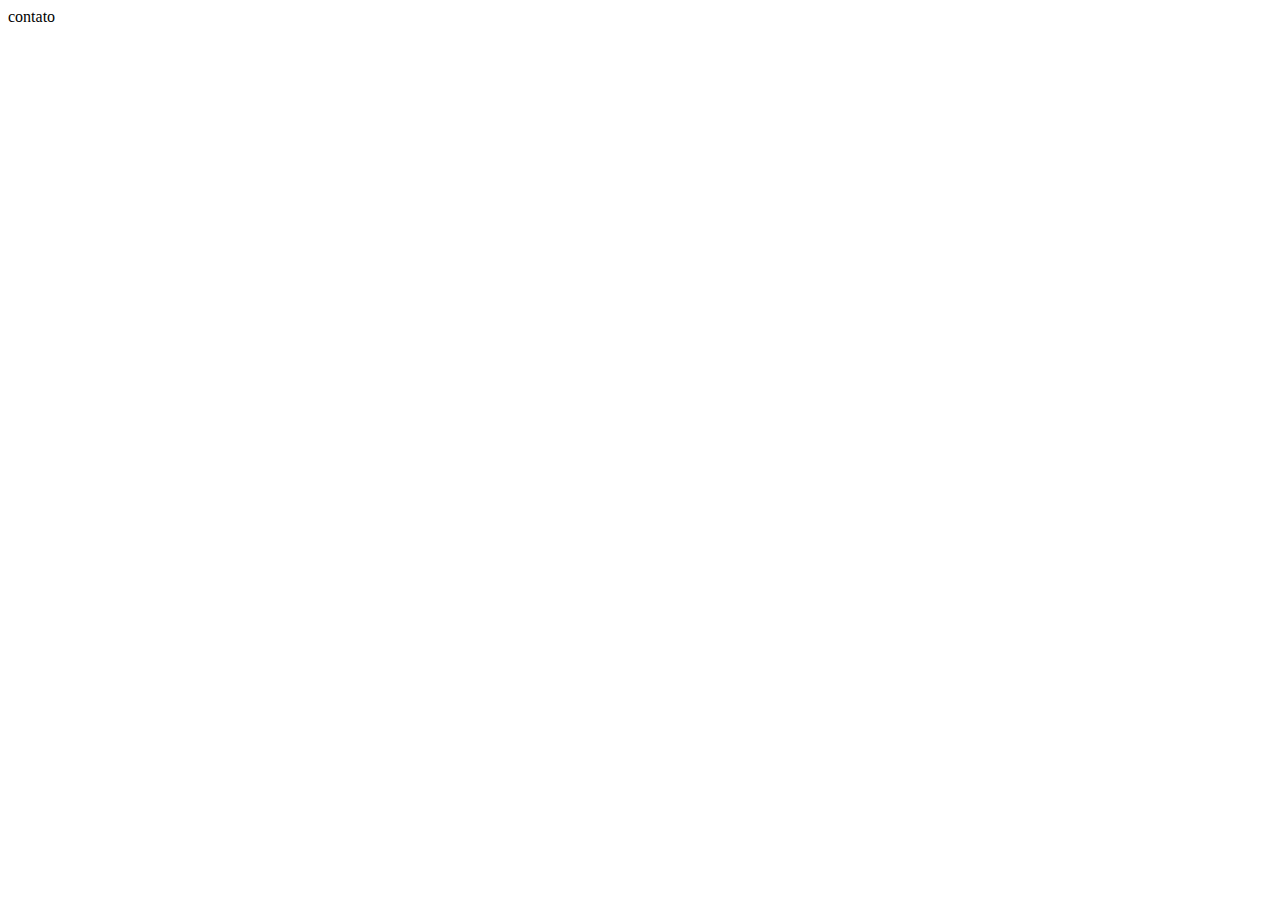
==== page/Contato.html @ 1e1b60bf "commit two" ====
<!DOCTYPE html>
<html lang="en">
<head>
    <meta charset="UTF-8">
    <meta http-equiv="X-UA-Compatible" content="IE=edge">
    <meta name="viewport" content="width=device-width, initial-scale=1.0">
    <title>Contato</title>
</head>
<body>
    <div>
        contato
    </div>
</body>
</html>
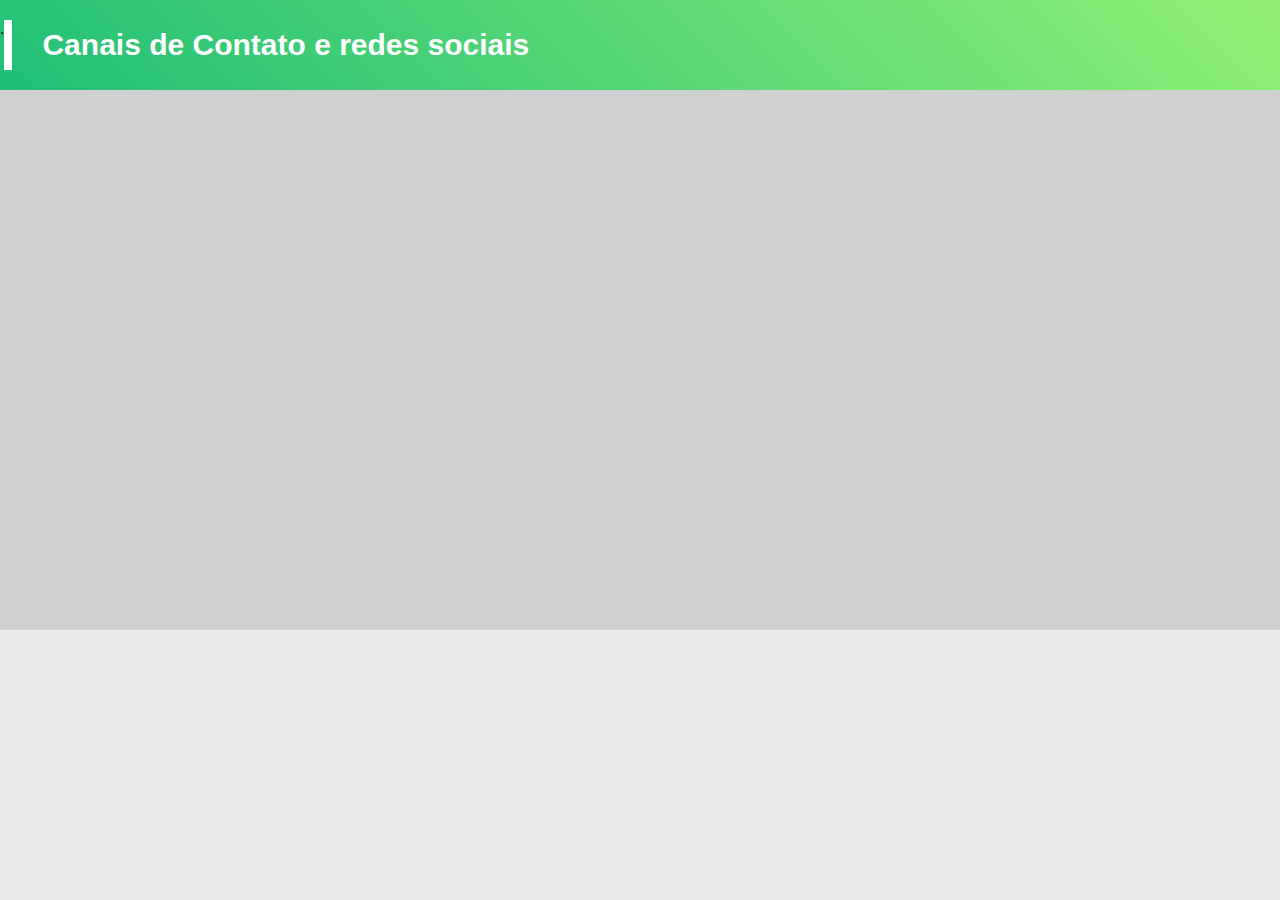
==== commit 19f5090c: "commit frits" ====
--- a/page/Contato.html
+++ b/page/Contato.html
@@ -5,10 +5,22 @@
     <meta http-equiv="X-UA-Compatible" content="IE=edge">
     <meta name="viewport" content="width=device-width, initial-scale=1.0">
     <title>Contato</title>
+    <link rel="stylesheet" href="../style.css">
+    <link rel="stylesheet" href="./Contato.css">
 </head>
 <body>
-    <div>
-        contato
+    <div class="containerContato">
+        <header>
+            <span>.</span>
+            <p>Canais de Contato e redes sociais</p>
+        </header>
+        
+        <div class="containerContatoContatos">
+            <div class="containerContatoContatosRede">
+                
+            </div>
+        </div>
+        
     </div>
 </body>
 </html>--- a/style.css
+++ b/style.css
@@ -0,0 +1,6 @@
+*{
+    margin: 0;
+    padding: 0;
+    box-sizing: border-box;
+    font-family: sans-serif;
+}--- a/page/Contato.css
+++ b/page/Contato.css
@@ -0,0 +1,59 @@
+:root {
+    --green-one: #0b582c;
+    --green-two:#1fbf76;
+    --green-tree:#92f075;
+    --grey:#f7f8f8;
+    --blacks:#1d262b;
+    --purple:#180f55;
+  }
+
+body{
+    overflow-y: hidden;
+    background-color: #eaeceb;
+}
+
+html{
+    height: 100vh;
+}
+
+.containerContato{
+    background-color: #0b582c;
+}
+
+header{
+    display: flex;
+    justify-content: flex-start;
+    align-items: center;
+    background-color: #0b582c;
+    padding: 20px 0;
+    background:linear-gradient(45deg,#1fbf76, #92f075);
+}
+
+header span{
+    height: 50px;
+    border-right: 8px solid rgb(255, 255, 255);
+    margin: 0;
+    padding: 0;
+}
+
+header p{
+    color: white;
+    font-weight: 600;
+    font-size: 30px;
+    margin-left: 30px;
+}
+
+.containerContatoContatos{
+    display: flex;
+    justify-content: center;
+    align-items: flex-start;
+    height: 60vh;
+    width: 100%;
+    padding: 10px;
+    background-color: rgb(207, 209, 209);
+}
+
+
+.containerContatoContatosRede img{
+    height: 30px;
+}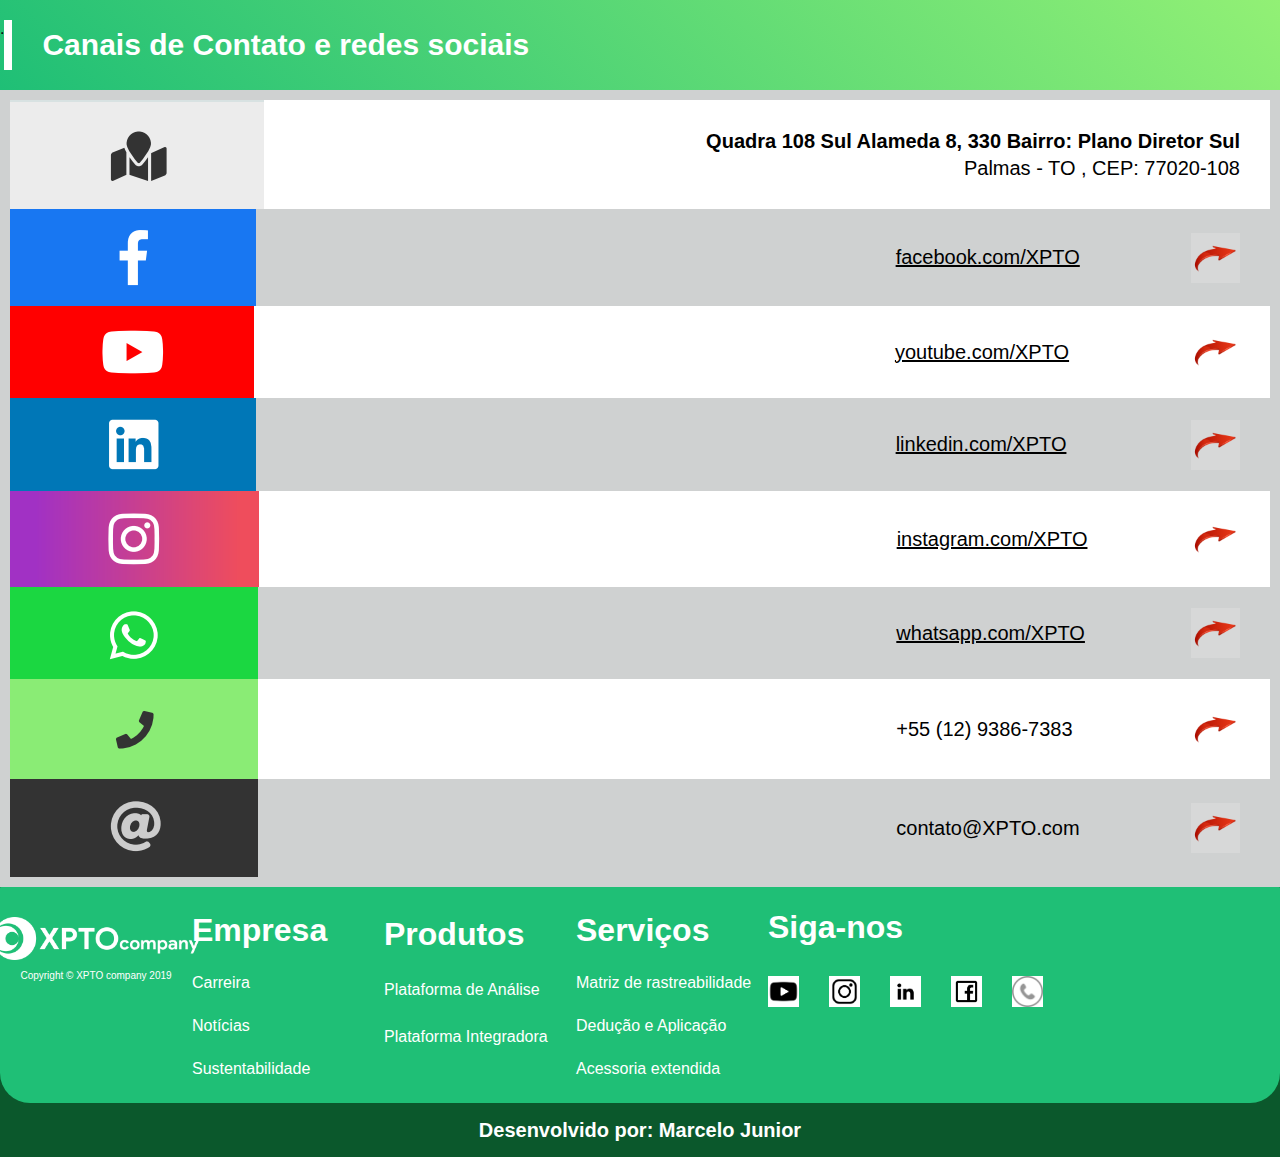
==== commit 8c4ce6fc: "CommitEnds" ====
--- a/page/Contato.html
+++ b/page/Contato.html
@@ -16,11 +16,164 @@
         </header>
         
         <div class="containerContatoContatos">
-            <div class="containerContatoContatosRede">
-                
+            
+            <div class="containerContatoContatosRede Redewhite">
+                <div class="containerContatoContatosRedeImg">
+                    <img src="../img/endereco.PNG" alt="">
+                </div>
+                <div class="containerContatoContatosRedeInfo">
+                    <div class="containerContatoRedeEndereco">
+                        <span class="containerContatoRedeEndereco1">Quadra 108 Sul Alameda 8, 330 Bairro: Plano Diretor Sul</span>
+                        <span class="containerContatoRedeEndereco2">Palmas - TO , CEP: 77020-108</span>
+                    </div> 
+                </div>
+            </div>
+
+            <div class="containerContatoContatosRede RedeGray">
+                <div class="containerContatoContatosRedeImg">
+                    <img src="../img/facebook.PNG" alt="">
+                </div>
+                <div class="containerContatoContatosRedeInfo">
+                    <div class="containerContatoContatosRedeInfop ">
+                        <p>facebook.com/XPTO</p>
+                    </div>
+                    <div class="containerContatoContatosRedeInfoImg Icongray">
+                        <img src="../icons/seta.png" alt="">
+                    </div>
+                </div>
+            </div>
+
+            <div class="containerContatoContatosRede Redewhite">
+                <div class="containerContatoContatosRedeImg">
+                    <img src="../img//youtube.PNG" alt="">
+                </div>
+                <div class="containerContatoContatosRedeInfo">
+                    <div class="containerContatoContatosRedeInfop ">
+                        <p>youtube.com/XPTO</p>
+                    </div>
+                    <div class="containerContatoContatosRedeInfoImg Iconwhite">
+                        <img src="../icons/seta.png" alt="">
+                    </div>
+                </div>
+            </div>
+
+            <div class="containerContatoContatosRede RedeGray">
+                <div class="containerContatoContatosRedeImg">
+                    <img src="../img/linkedin.PNG" alt="">
+                </div>
+                <div class="containerContatoContatosRedeInfo">
+                    <div class="containerContatoContatosRedeInfop ">
+                        <p>linkedin.com/XPTO</p>
+                    </div>
+                    <div class="containerContatoContatosRedeInfoImg Icongray">
+                        <img src="../icons/seta.png" alt="">
+                    </div>
+                </div>
+            </div>
+
+            <div class="containerContatoContatosRede Redewhite">
+                <div class="containerContatoContatosRedeImg">
+                    <img src="../img/insta.PNG" alt="">
+                </div>
+                <div class="containerContatoContatosRedeInfo">
+                    <div class="containerContatoContatosRedeInfop ">
+                        <p>instagram.com/XPTO</p>
+                    </div>
+                    <div class="containerContatoContatosRedeInfoImg Iconwhite">
+                        <img src="../icons/seta.png" alt="">
+                    </div>
+                </div>
+            </div>
+
+            <div class="containerContatoContatosRede RedeGray">
+                <div class="containerContatoContatosRedeImg">
+                    <img src="../img/whatsapp.PNG" alt="">
+                </div>
+                <div class="containerContatoContatosRedeInfo">
+                    <div class="containerContatoContatosRedeInfop ">
+                        <p>whatsapp.com/XPTO</p>
+                    </div>
+                    <div class="containerContatoContatosRedeInfoImg Icongray">
+                        <img src="../icons/seta.png" alt="">
+                    </div>
+                </div>
+            </div>
+
+            <div class="containerContatoContatosRede Redewhite">
+                <div class="containerContatoContatosRedeImg">
+                    <img src="../img/telefone.PNG" alt="">
+                </div>
+                <div class="containerContatoContatosRedeInfo">
+                    <div class="containerContatoContatosRedeInfop notUnderline">
+                        <p>+55 (12) 9386-7383</p>
+                    </div>
+                    <div class="containerContatoContatosRedeInfoImg Iconwhite">
+                        <img src="../icons/seta.png" alt="">
+                    </div>
+                </div>
+            </div>
+
+            <div class="containerContatoContatosRede RedeGray">
+                <div class="containerContatoContatosRedeImg">
+                    <img src="../img/email.PNG" alt="">
+                </div>
+                <div class="containerContatoContatosRedeInfo">
+                    <div class="containerContatoContatosRedeInfop notUnderline">
+                        <p>contato@XPTO.com</p>
+                    </div>
+                    <div class="containerContatoContatosRedeInfoImg Icongray">
+                        <img src="../icons/seta.png" alt="">
+                    </div>
+                </div>
+            </div>
+            
+        </div>       
+
+        <div class="footerContato">
+            <div class="footerContatoEmpresas">
+                <div class="footerContatoEmpresas1">
+                    <img src="../img/logo_xpto_branco.png" alt="">
+                    <span>Copyright © XPTO company 2019</span>
+                </div>
+
+                <div class="footerContatoEmpresas2">
+                    <h1>Empresa</h1>
+                    <p>Carreira</p>
+                    <p>Notícias</p>
+                    <p>Sustentabilidade</p>
+                </div>
+
+                <div class="footerContatoEmpresas3">
+                    <h1>Produtos</h1>
+                    <p>Plataforma de Análise </p>
+                    <p>Plataforma Integradora</p>
+                    <p></p>
+                </div>
+
+                <div class="footerContatoEmpresas4">
+                    <h1>Serviços</h1>
+                    <p>Matriz de rastreabilidade</p>
+                    <p>Dedução e Aplicação</p>
+                    <p>Acessoria extendida</p>
+                </div>
+
+                <div class="footerContatoEmpresas5">
+                    <h1>Siga-nos</h1>
+                    <div class="footerContatoEmpresas5Icons">
+                        <img src="../icons/youtubeIcon.png" alt="">
+                        <img src="../icons/insta.png" alt="">
+                        <img src="../icons/Linkedin.png" alt="">
+                        <img src="../icons/face.png" alt="">
+                        <img src="../icons/whats.png" alt="">
+                    </div>
+                </div>
+
+            </div>
+            <div class="footerContatoMe">
+                <h1>Desenvolvido por: Marcelo Junior</h1>
             </div>
         </div>
-        
+
     </div>
 </body>
 </html>--- a/page/Contato.css
+++ b/page/Contato.css
@@ -8,7 +8,6 @@
   }
 
 body{
-    overflow-y: hidden;
     background-color: #eaeceb;
 }
 
@@ -17,7 +16,7 @@
 }
 
 .containerContato{
-    background-color: #0b582c;
+    background-color: #2a362f;
 }
 
 header{
@@ -45,15 +44,180 @@
 
 .containerContatoContatos{
     display: flex;
-    justify-content: center;
-    align-items: flex-start;
-    height: 60vh;
+    justify-content: flex-start;
+    align-items: center;
+    flex-direction: column;
     width: 100%;
     padding: 10px;
     background-color: rgb(207, 209, 209);
 }
 
+.containerContatoContatosRede{
+    display: flex;
+    justify-content: space-between;
+    align-items: center;
+    width: 100%;
+    height: 100%;
+}
+
+.containerContatoRedeEndereco{
+    display: flex;
+    justify-content: space-between;
+    align-items: center;
+    flex-direction: column;
+    width: 90%;
+    height: 50px;
+}
+
+.containerContatoRedeEndereco1{
+    display: flex;
+    justify-content: end;
+    align-items: center;
+    width: 100%;
+    font-weight: 600;
+    font-size: 20px;
+}
+.containerContatoRedeEndereco2{
+    display: flex;
+    justify-content: end;
+    align-items: center;
+    width: 100%;
+    font-size: 20px;
+}
+
+.containerContatoContatosRedeInfo{
+    display: flex;
+    justify-content: flex-end;
+    align-items: center;
+    margin-right: 30px;
+    width: 80%;
+    height: 50px;
+}
+
+.containerContatoContatosRedeInfop{
+    width: 30%;
+}
+
+.containerContatoContatosRedeInfo p{
+    display: flex;
+    font-size: 20px;
+    text-decoration:underline;
+}
+
+.containerContatoContatosRedeInfoImg{
+    height: 100%;
+    width: 5%;
+    background-color: none;
+}
 
 .containerContatoContatosRede img{
-    height: 30px;
+    display: flex;
+    justify-content: center;
+    align-items: center;
+    height: 100%;
+    cursor: pointer;
+}
+
+.Redewhite{
+    background-color: white;
+}
+
+.Iconwhite{
+    background-color: white;
+}
+
+.RedeGray .Icongray{
+    background-color: #d7d8d8;
+}
+
+.notUnderline p{
+    text-decoration: none;
+}
+
+.footerContato{
+    display: flex;
+    justify-content: center;
+    align-items: center;
+    flex-direction: column;
+    height: 30vh;
+    background-color: var(--green-one);
+}
+
+.footerContatoEmpresas{
+    display: flex;
+    justify-content: space-around;
+    align-items: center;
+    width: 100%;
+    height: 80%;
+    border-radius: 1px 1px 30px 30px;
+    background-color: #1fbf76;
+}
+
+.footerContatoEmpresas1, 
+.footerContatoEmpresas2, 
+.footerContatoEmpresas3, 
+.footerContatoEmpresas4{
+    display: flex;
+    justify-content: start;
+    align-items: center;
+    flex-direction: column;
+    width: 15%;
+    height: 100%;
+}
+
+.footerContatoEmpresas1 img{
+    margin-top: 30px;
+    height: 20%;
+}
+
+.footerContatoEmpresas1 span{
+    color: white;
+    text-align: center;
+    font-size: 10px;
+    margin-top: 10px;
+}
+
+.footerContatoEmpresas2, 
+.footerContatoEmpresas3, 
+.footerContatoEmpresas4{
+    display: flex;
+    justify-content: space-evenly;
+    align-items: flex-start;
+    color: white;
+}
+
+.footerContatoEmpresas5{
+    display: flex;
+    justify-content: start;
+    align-items: flex-start;
+    flex-direction: column;
+    width: 40%;
+    height: 80%;
+    color: white;
+}
+
+.footerContatoEmpresas5Icons{
+    display: flex;
+    justify-content: flex-start;
+    align-items:center ;
+    width: 90%;
+    height: 30%;
+    margin-top: 20px;
+}
+
+.footerContatoEmpresas5Icons img{
+    height: 60%;
+    margin-right: 30px;
+    color: #f9fcfa;
+    background-color: white;
+}
+
+.footerContatoMe{
+    display: flex;
+    justify-content: center;
+    align-items: center;
+    width: 100%;
+    height: 20%;
+    color: white;
+    font-size: 10px;
 }